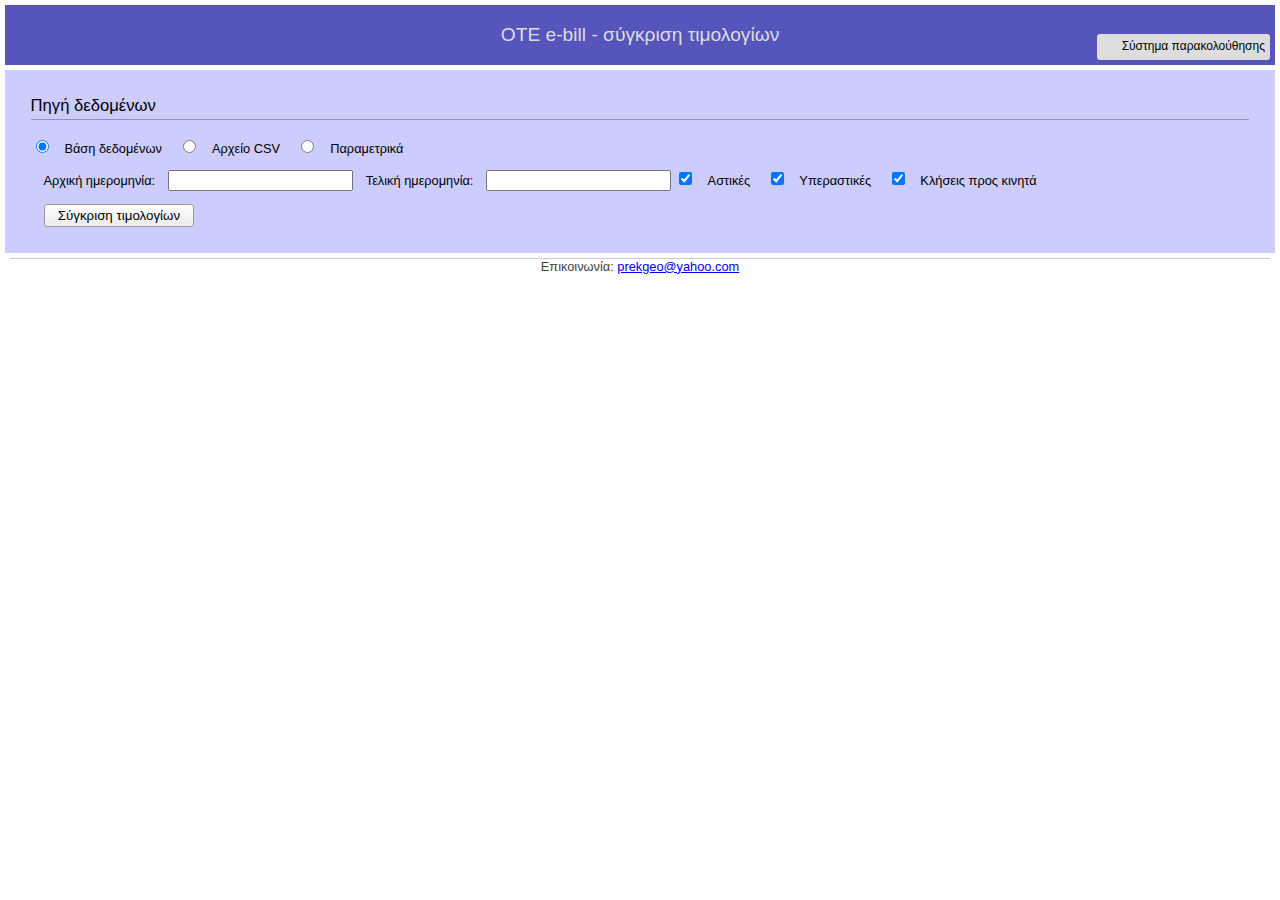
==== calculator.html @ e63603ee "calculator: add support for filtering by call category." ====
<!DOCTYPE html PUBLIC "-//W3C//DTD HTML 4.01//EN"
  "http://www.w3.org/TR/html4/strict.dtd">
<html>
  <head>
    <title>OTE e-bill - σύγκριση τιμολογίων</title>
    <meta http-equiv="Content-Type" content="text/html; charset=utf-8">
    <link href="jqueryui/css/smoothness/jquery-ui-1.8.6.custom.css" rel="stylesheet" type="text/css"></link>
    <link href="common.css" rel="stylesheet" type="text/css"></link>
    <link href="calculator.css" rel="stylesheet" type="text/css"></link>
  </head>
  <body>
    <div id="header">OTE e-bill - σύγκριση τιμολογίων
      <div id="navigation"><a href="index.html"><div class="icon"></div><div class="text">Σύστημα παρακολούθησης</div></a></div>
    </div>
    <div id="contents">
      <div id="query">
        <div class="title">Πηγή δεδομένων</div>
        <div class="line tab-header">
          <input checked="checked" name="datasource" value="1" id="datasource-db" type="radio"><label for="datasource-db">Βάση δεδομένων</label>
          <input name="datasource" value="2" id="datasource-csv" type="radio"><label for="datasource-csv">Αρχείο CSV</label>
          <input name="datasource" value="3" id="datasource-parametric" type="radio"><label for="datasource-parametric">Παραμετρικά</label>
        </div>
        <div>
          <div class="tab" style="display:block">
            <div class="line">
              <label for="datepicker-from">Αρχική ημερομηνία:</label><input type="text" id="datepicker-from"><label for="datepicker-to">Τελική ημερομηνία:</label><input type="text" id="datepicker-to">
              <input checked="checked" id="filter-local" type="checkbox"><label for="filter-local">Αστικές</label>
              <input checked="checked" id="filter-long-distance" type="checkbox"><label for="filter-long-distance">Υπεραστικές</label>
              <input checked="checked" id="filter-mobile" type="checkbox"><label for="filter-mobile">Κλήσεις προς κινητά</label>
            </div>
          </div>
          <div class="tab">
            <div class="line">
              Υπόδειγμα (διάρκεια σε δευτερόλεπτα, κατηγορία κλήσης):
              <pre>10,local
20,mobile
30,long_distance</pre>
            </div>
            <div class="line"><textarea id="csv" rows="5" cols="40"></textarea></div>
          </div>
          <div class="tab">
            <table class="table">
              <tr>
                <th></th>
                <th>Πλήθος</th>
                <th>Διάρκεια (λεπτά)</th>
              </tr>
              <tr>
                <th>Αστικές</th>
                <td><input type="text" id="local-count"></td>
                <td><input type="text" id="local-duration"></td>
              </tr>
              <tr>
                <th>Υπεραστικές</th>
                <td><input type="text" id="long-distance-count"></td>
                <td><input type="text" id="long-distance-duration"></td>
              </tr>
              <tr>
                <th>Προς κινητά</th>
                <td><input type="text" id="mobile-count"></td>
                <td><input type="text" id="mobile-duration"></td>
              </tr>
            </table>
          </div>
        </div>
        <button id="button">Σύγκριση τιμολογίων</button>
      </div>
      <div id="results">
        <div class="title">Δεδομένα ανάλυσης</div>
        <div id="overview"></div>
        <div class="info"></div>
        <div class="title">Τιμολόγια</div>
        <div id="placeholder"></div>
        <div class="info">Οι τιμές δεν περιλαμβάνουν ΦΠΑ.</div>
      </div>
    </div>
    <div id="footer">
      Επικοινωνία: <a href="mailto:prekgeo@yahoo.com">prekgeo@yahoo.com</a>
    </div>
    <script language="javascript" type="text/javascript" src="jqueryui/js/jquery-1.4.2.min.js"></script>
    <script language="javascript" type="text/javascript" src="jqueryui/js/jquery-ui-1.8.6.custom.min.js"></script>
    <script language="javascript" type="text/javascript" src="calculator.js"></script>
  </body>
</html>
---- common.css ----
body {
  font-family: sans-serif;
  font-size: 0.8em;
  margin:5px;
}
#navigation a,#navigation a:visited {
  text-decoration: none;
  color: #000;
}
#navigation {
  -moz-border-radius:3px;
  border-radius:3px;
  background:#ddd;
  bottom:5px;
  font-size:12px;
  padding:5px;
  position:absolute;
  right:5px;
}
#navigation .icon {
  width: 16px;
  height: 16px;
  background: url('jqueryui/css/smoothness/images/ui-icons_222222_256x240.png') -112px -192px;;
}
#navigation .text {
  position: relative;
  margin-left: 20px;
  top: -16px;
  height: 0;
}
#header {
  background-color:#55b;
  color:#ddd;
  font-size:150%;
  margin-bottom:5px;
  padding:1em;
  text-align:center;
  position:relative;
}
#footer {
  border-top:1px solid #ccc;
  color:#444;
  margin:5px;
  text-align:center;
}
---- calculator.css ----
.ui-widget {
  font-size:11px;
}
#ui-datepicker-div {
  display:none;
}
#query {
  background: #ccf;
  padding: 2em;
}
#query label {
  margin: 0 1em;
}
.title {
  padding-bottom: 0.2em;
  border-bottom: 1px solid #88f;
  margin-bottom: 1em;
  font-size: 1.3em;
}
#button {
  border: 1px solid #999;
  background: -moz-linear-gradient(center top , #fff, #EBEBEB) repeat scroll 0 0 #F3F3F3;
  background: #F3F3F3 -webkit-gradient(linear, 0% 0%, 0% 100%, from(white), to(#EBEBEB));
  -moz-border-radius: 3px;
  border-radius: 3px;
  padding: 3px;
  margin: 1em 0 0 1em;
  width: 150px;
  text-align: center;
  cursor: pointer;
}
#button:hover {
  -moz-box-shadow:0 0 3px #999;
  -webkit-box-shadow: #999 0px 0px 3px;
}
#button:active {
  background:-moz-linear-gradient(center top , #ccc, #fff) repeat scroll 0 0 #ddd;
  background: #ddd -webkit-gradient(linear, 0% 0%, 0% 100%, from(#ccc), to(#fff));
}
#results {
  margin-top: 5px;
  background: #ccf;
  padding: 1em 2em;
  display: none;
}
#results table {
  border-collapse: collapse;
}
#results td,#results th {
  border: 1px solid #000;
  line-height: 1.5em;
  padding: 0 1em;
}
#results th {
  background: #55b;
  color: #ddd;
}
#results td.r {
  text-align: right;
}
#results .info {
  font-size:0.9em;
  font-style:italic;
  margin-top:1em;
}
.tab {
  display: none;
  margin-top: 1em;
}
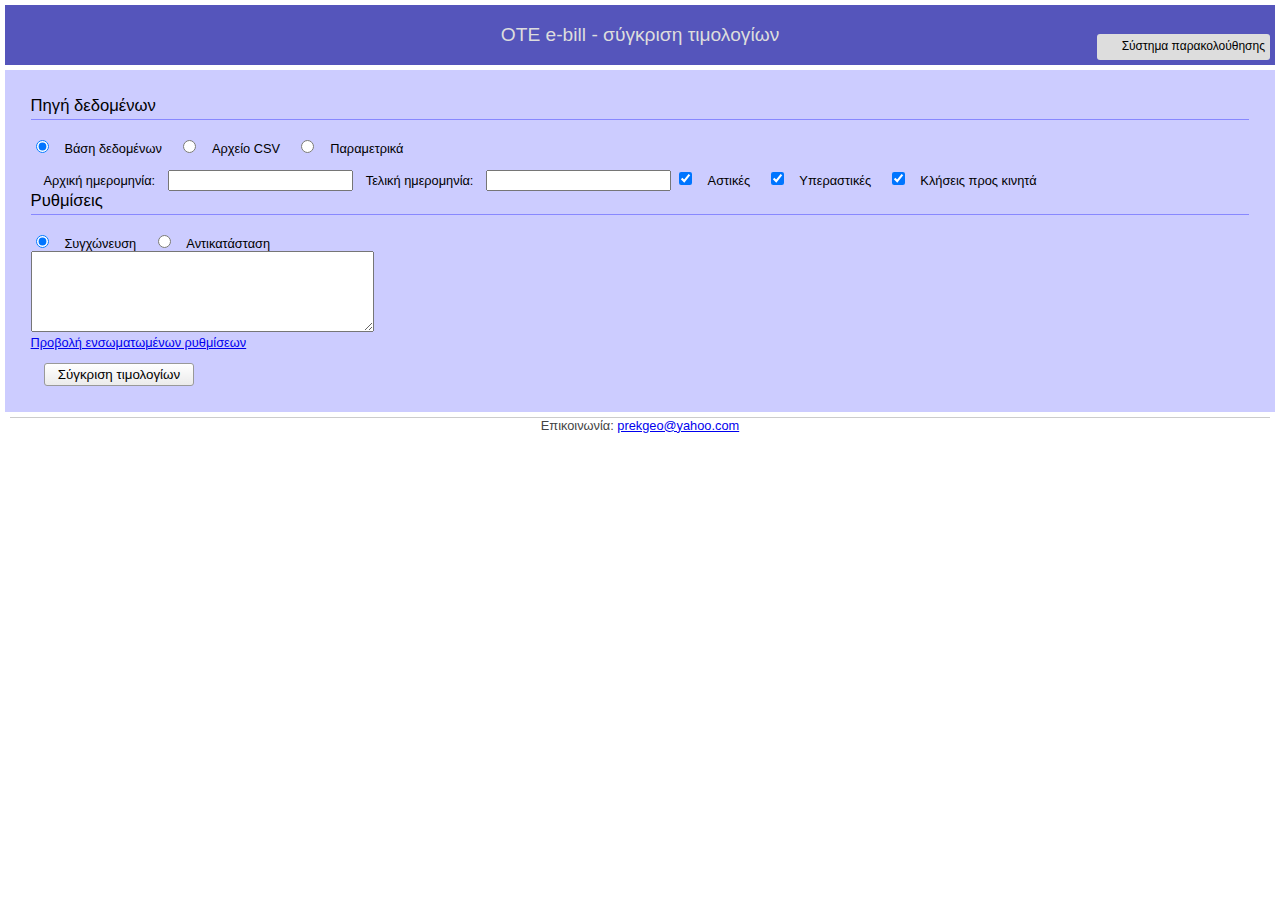
==== commit 7a43e0d9: "calculator: add support for custom configurations." ====
--- a/calculator.html
+++ b/calculator.html
@@ -63,6 +63,13 @@
             </table>
           </div>
         </div>
+        <div class="title">Ρυθμίσεις</div>
+        <div class="line">
+          <input checked="checked" name="conf" value="1" id="conf-merge" type="radio"><label for="conf-merge">Συγχώνευση</label>
+          <input name="conf" value="2" id="conf-replace" type="radio"><label for="conf-replace">Αντικατάσταση</label>
+        </div>
+        <div class="line"><textarea id="conf" rows="5" cols="40"></textarea></div>
+        <div class="line"><a href="/calculator_conf.js">Προβολή ενσωματωμένων ρυθμίσεων</a></textarea></div>
         <button id="button">Σύγκριση τιμολογίων</button>
       </div>
       <div id="results">
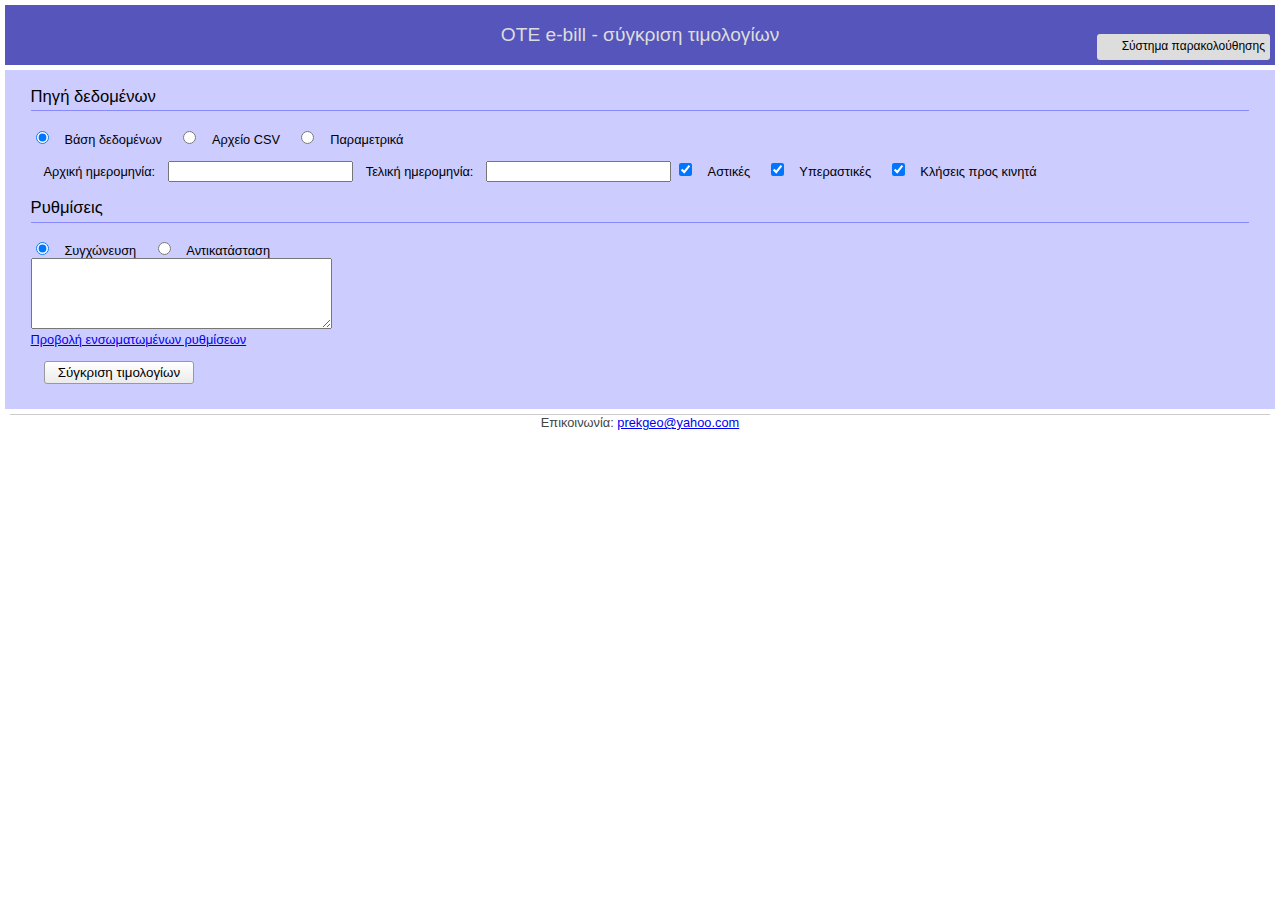
==== commit 0bd846f0: "calculator: css changes." ====
--- a/calculator.html
+++ b/calculator.html
@@ -75,7 +75,6 @@
       <div id="results">
         <div class="title">Δεδομένα ανάλυσης</div>
         <div id="overview"></div>
-        <div class="info"></div>
         <div class="title">Τιμολόγια</div>
         <div id="placeholder"></div>
         <div class="info">Οι τιμές δεν περιλαμβάνουν ΦΠΑ.</div>
--- a/calculator.css
+++ b/calculator.css
@@ -6,13 +6,13 @@
 }
 #query {
   background: #ccf;
-  padding: 2em;
+  padding: 0 2em 2em;
 }
 #query label {
   margin: 0 1em;
 }
 .title {
-  padding-bottom: 0.2em;
+  padding: 1em 0 0.2em;
   border-bottom: 1px solid #88f;
   margin-bottom: 1em;
   font-size: 1.3em;
@@ -40,22 +40,22 @@
 #results {
   margin-top: 5px;
   background: #ccf;
-  padding: 1em 2em;
+  padding: 0 2em;
   display: none;
 }
-#results table {
+#results table, .table {
   border-collapse: collapse;
 }
-#results td,#results th {
+#results td,#results th, .table td, .table th {
   border: 1px solid #000;
   line-height: 1.5em;
   padding: 0 1em;
 }
-#results th {
+#results th, .table th {
   background: #55b;
   color: #ddd;
 }
-#results td.r {
+#results td.r, .table td.r {
   text-align: right;
 }
 #results .info {
@@ -63,6 +63,9 @@
   font-style:italic;
   margin-top:1em;
 }
+textarea {
+  font-size:11px;
+}
 .tab {
   display: none;
   margin-top: 1em;
